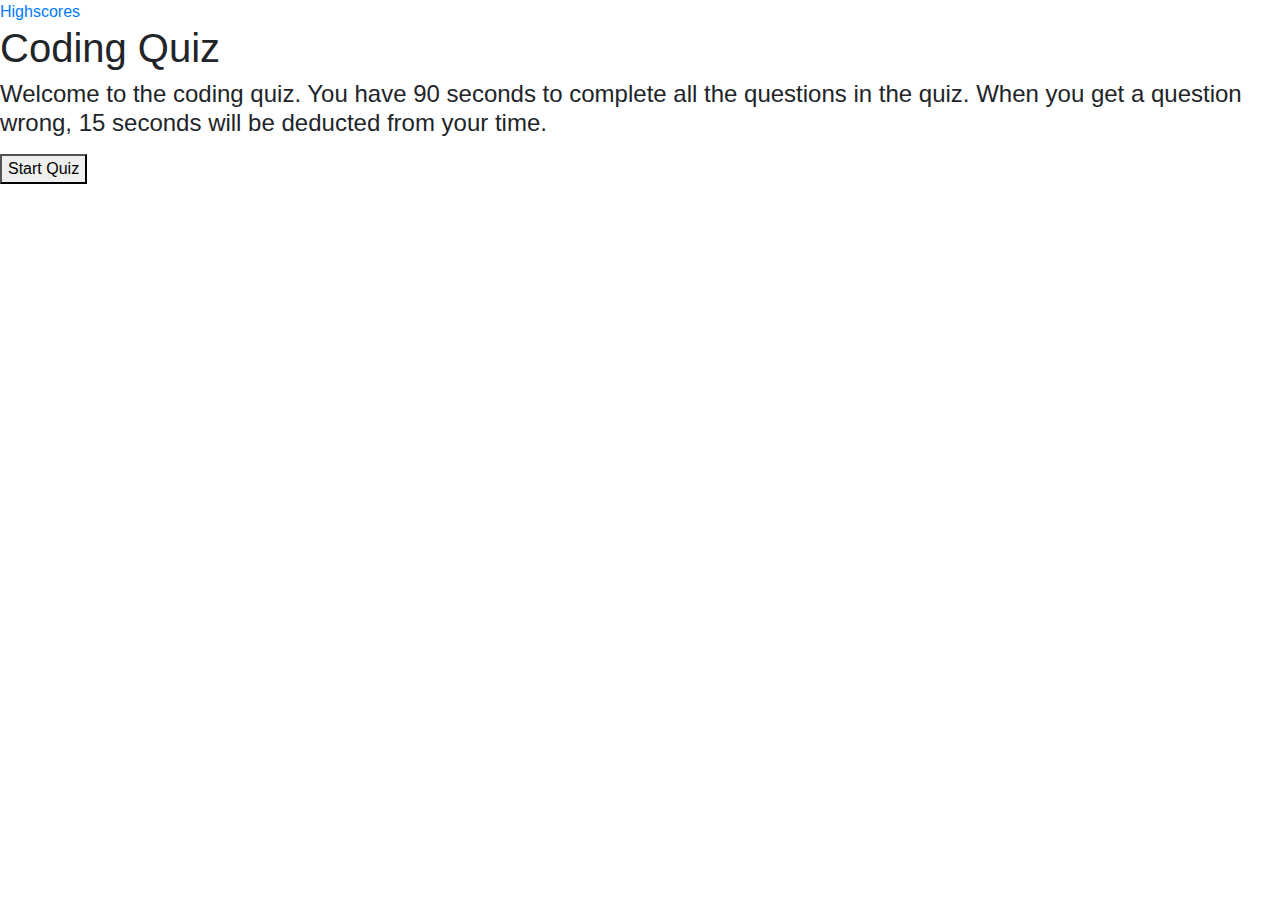
==== index.html @ c7a624fc "Made changes to javascript file and index file" ====
<!DOCTYPE html>
<html lang="en">
<head>
    <meta charset="UTF-8">
    <meta name="viewport" content="width=device-width, initial-scale=1.0">
    <title>Code Quiz</title>
    <link rel="stylesheet" href="assets/style.css">
    <link rel="stylesheet" href="https://stackpath.bootstrapcdn.com/bootstrap/4.5.2/css/bootstrap.min.css" integrity="sha384-JcKb8q3iqJ61gNV9KGb8thSsNjpSL0n8PARn9HuZOnIxN0hoP+VmmDGMN5t9UJ0Z" crossorigin="anonymous">

</head>
<body>
    
    <!--- Link to highscores-->
    <a href="highscores.html">Highscores</a>

    <main id="main">
        <!--- Timer -->
       <section id="timer"></section>
       <!--- Quiz Content -->
       <article id="questions">
           <h1 class="quiz"> 
              Coding Quiz
            </h1>

           <h4> 
             Welcome to the coding quiz. You have 90 seconds to complete all the questions in the quiz. When you get a question wrong, 15 seconds will be deducted from your time. 
           </h4>

            <ul id="choices"></ul>

            <button class="start-quiz">
              Start Quiz 
            </button>
         </article>
    </main>

    
</body>
<script src="assets/script.js"></script>
</html>
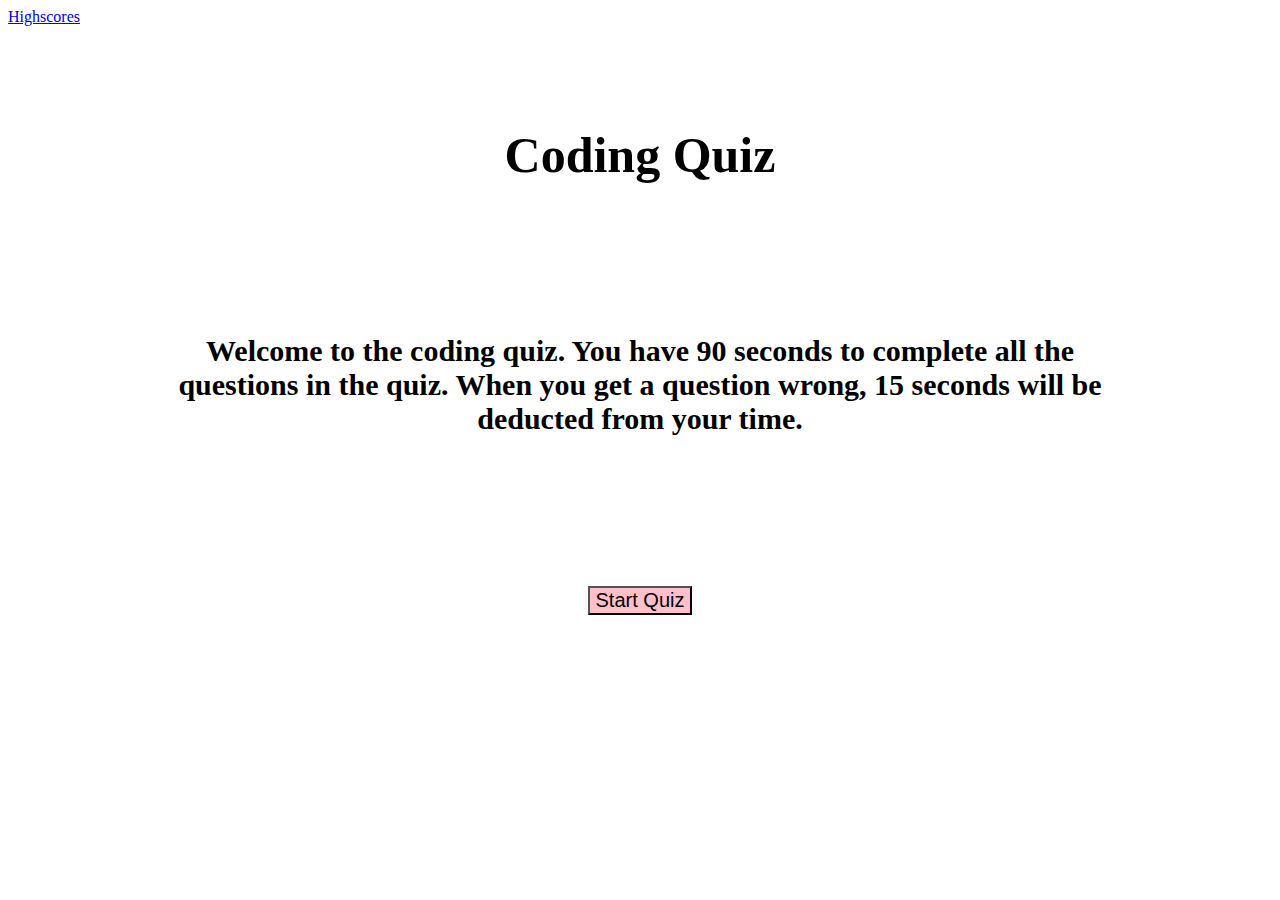
==== commit e2373553: "Final changes" ====
--- a/index.html
+++ b/index.html
@@ -4,8 +4,7 @@
     <meta charset="UTF-8">
     <meta name="viewport" content="width=device-width, initial-scale=1.0">
     <title>Code Quiz</title>
-    <link rel="stylesheet" href="assets/style.css">
-    <link rel="stylesheet" href="https://stackpath.bootstrapcdn.com/bootstrap/4.5.2/css/bootstrap.min.css" integrity="sha384-JcKb8q3iqJ61gNV9KGb8thSsNjpSL0n8PARn9HuZOnIxN0hoP+VmmDGMN5t9UJ0Z" crossorigin="anonymous">
+    <link rel="stylesheet" href="Assets/style.css">
 
 </head>
 <body>
@@ -13,11 +12,13 @@
     <!--- Link to highscores-->
     <a href="highscores.html">Highscores</a>
 
+    <!--- Timer -->
+    <section id="timer"></section>
+
     <main id="main">
-        <!--- Timer -->
-       <section id="timer"></section>
+        
        <!--- Quiz Content -->
-       <article id="questions">
+       <section id="questions">
            <h1 class="quiz"> 
               Coding Quiz
             </h1>
@@ -31,10 +32,10 @@
             <button class="start-quiz">
               Start Quiz 
             </button>
-         </article>
+        </section>
     </main>
 
     
 </body>
-<script src="assets/script.js"></script>
+<script src="Assets/script.js"></script>
 </html>--- a/Assets/style.css
+++ b/Assets/style.css
@@ -0,0 +1,46 @@
+.start-quiz {
+    background-color: pink;
+    margin: auto;
+    display: block;
+    margin-top: 75px;
+    font-size: 20px;
+}
+
+h4 {
+    text-align: center;
+    margin: 150px;
+}
+
+#main {
+    text-align: center;
+    font-size: 30px;
+    margin-top: 100px;
+}
+
+#timer {
+    float: right;
+    font-size: 25px;
+}
+
+.back,
+.clear {
+    background-color: pink;
+    text-align: center;
+    font-size: 20px;
+}
+
+h1 {
+    font-size: 50px;
+}
+
+button {
+    background-color:pink;
+    text-align: center;
+    font-size: 20px;
+
+}
+
+li {
+    background-color: gray;
+    margin-top: 10px;
+}